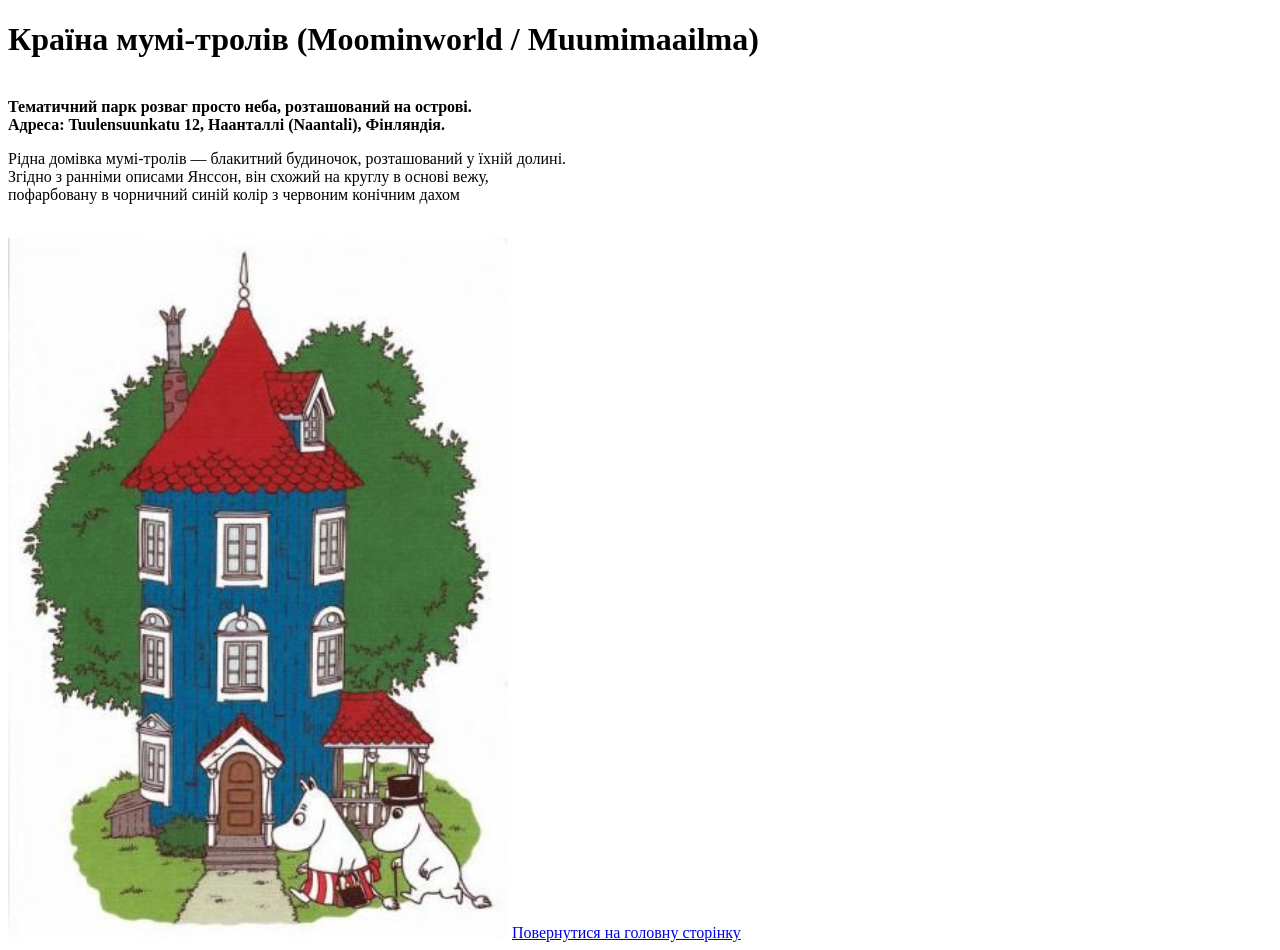
==== pages/contact.html @ 36f27906 "add site-Moomins" ====
<!DOCTYPE html>
<html>
<head>
  <title>Мумі-тролі</title>
</head>
<body>

<h1>Країна мумі-тролів (Moominworld / Muumimaailma)</h1>
<br>
<b>Тематичний парк розваг просто неба, розташований на острові.</b>
<br>
<b>Адреса: Tuulensuunkatu 12, Наанталлі (Naantali), Фінляндія.</b>
<p>Рідна домівка мумі-тролів — блакитний будиночок, розташований у їхній долині. 
<br>Згідно з ранніми описами Янссон, він схожий на круглу в основі вежу, 
<br>пофарбовану в чорничний синій колір з червоним конічним дахом</p>
<br>
<img src="../photo/House.jpg" alt="Moomin" width="500" height="700">
<a href="../index.html">Повернутися на головну сторінку</a> 
</body>
</html>
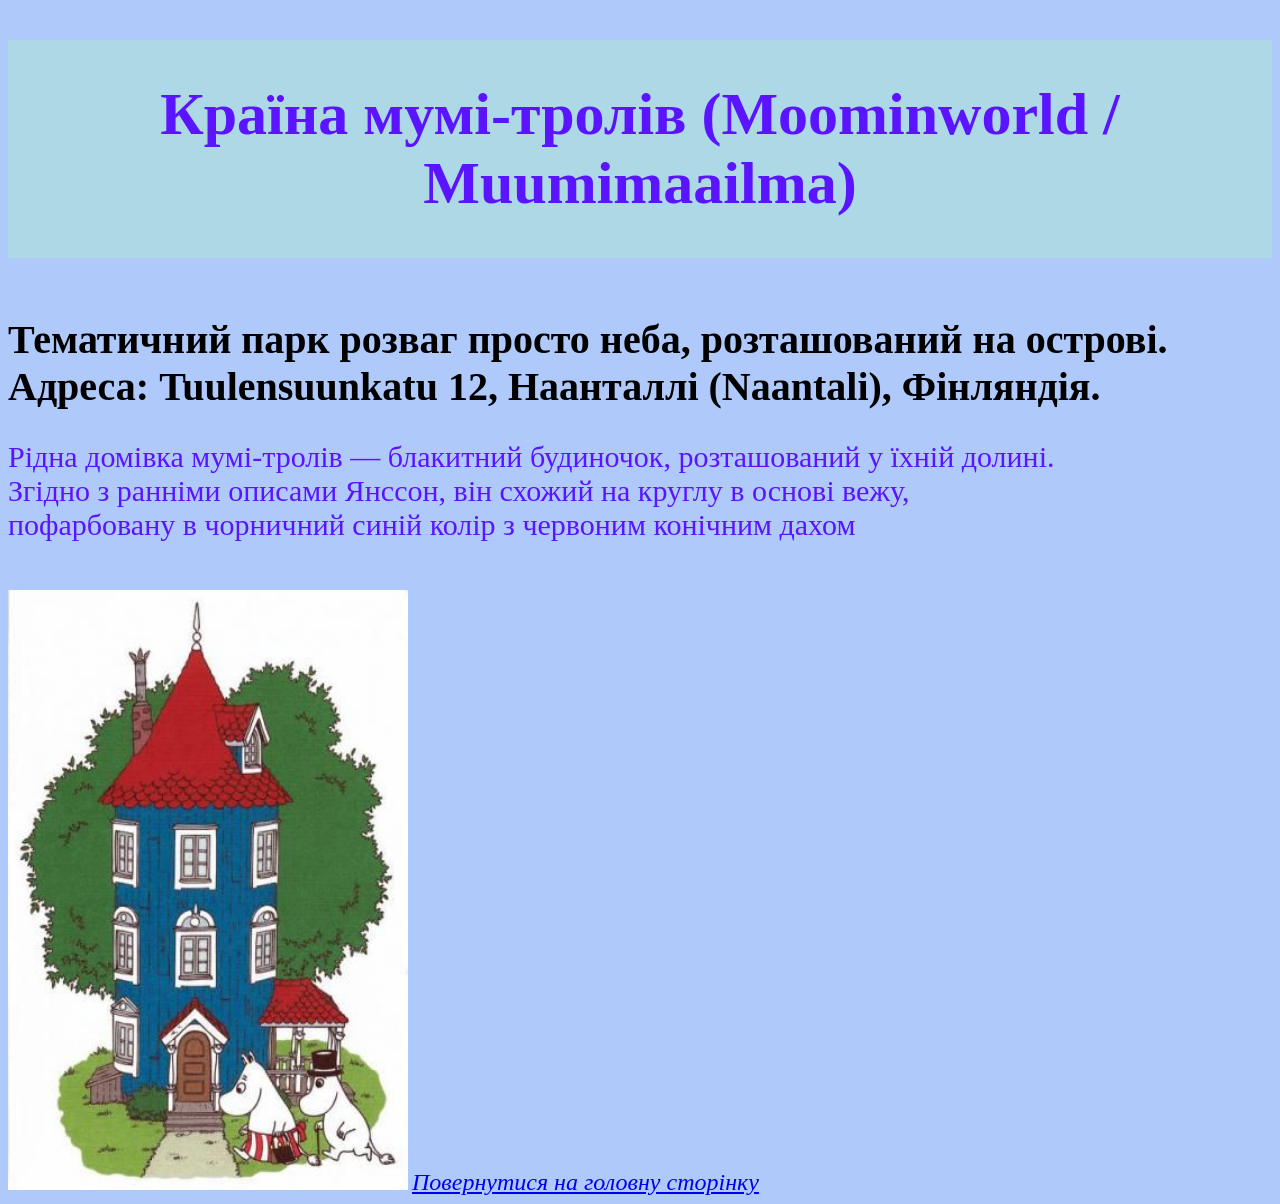
==== commit d9fdb523: "site + css" ====
--- a/pages/contact.html
+++ b/pages/contact.html
@@ -2,19 +2,21 @@
 <html>
 <head>
   <title>Мумі-тролі</title>
+   <link rel="stylesheet" type="text/css" href="../styles.css">  
 </head>
 <body>
 
-<h1>Країна мумі-тролів (Moominworld / Muumimaailma)</h1>
+<h1 id="myHeader">Країна мумі-тролів (Moominworld / Muumimaailma)</h1>
 <br>
-<b>Тематичний парк розваг просто неба, розташований на острові.</b>
+<b style="font-size: 40px;">Тематичний парк розваг просто неба, розташований на острові.</b>
 <br>
-<b>Адреса: Tuulensuunkatu 12, Наанталлі (Naantali), Фінляндія.</b>
+<b style="font-size: 40px;">Адреса: Tuulensuunkatu 12, Наанталлі (Naantali), Фінляндія.</b>
 <p>Рідна домівка мумі-тролів — блакитний будиночок, розташований у їхній долині. 
 <br>Згідно з ранніми описами Янссон, він схожий на круглу в основі вежу, 
 <br>пофарбовану в чорничний синій колір з червоним конічним дахом</p>
 <br>
-<img src="../photo/House.jpg" alt="Moomin" width="500" height="700">
+<img src="../photo/House.jpg" alt="Moomin" width="400" height="600">
+<i style="font-size: 24px; color: rgb(94, 35, 255);"> 
 <a href="../index.html">Повернутися на головну сторінку</a> 
 </body>
 </html>
--- a/styles.css
+++ b/styles.css
@@ -0,0 +1,23 @@
+      p {
+                  font-size: 30px;
+                  color:rgb(90, 20, 255);
+
+            }
+body {
+      background-color:rgb(175, 201, 250);
+
+}
+#myHeader {
+  background-color: lightblue;
+  color: rgb(90, 20, 255);
+  padding: 40px;
+  text-align: center;
+  font-size: 60px;
+}
+.city {
+  background-color: rgb(173, 216, 230);
+  color: rgb(90, 20, 255);
+  border: 2px solid rgb(49, 11, 219);
+  margin: 20px;
+  padding: 20px;
+}
